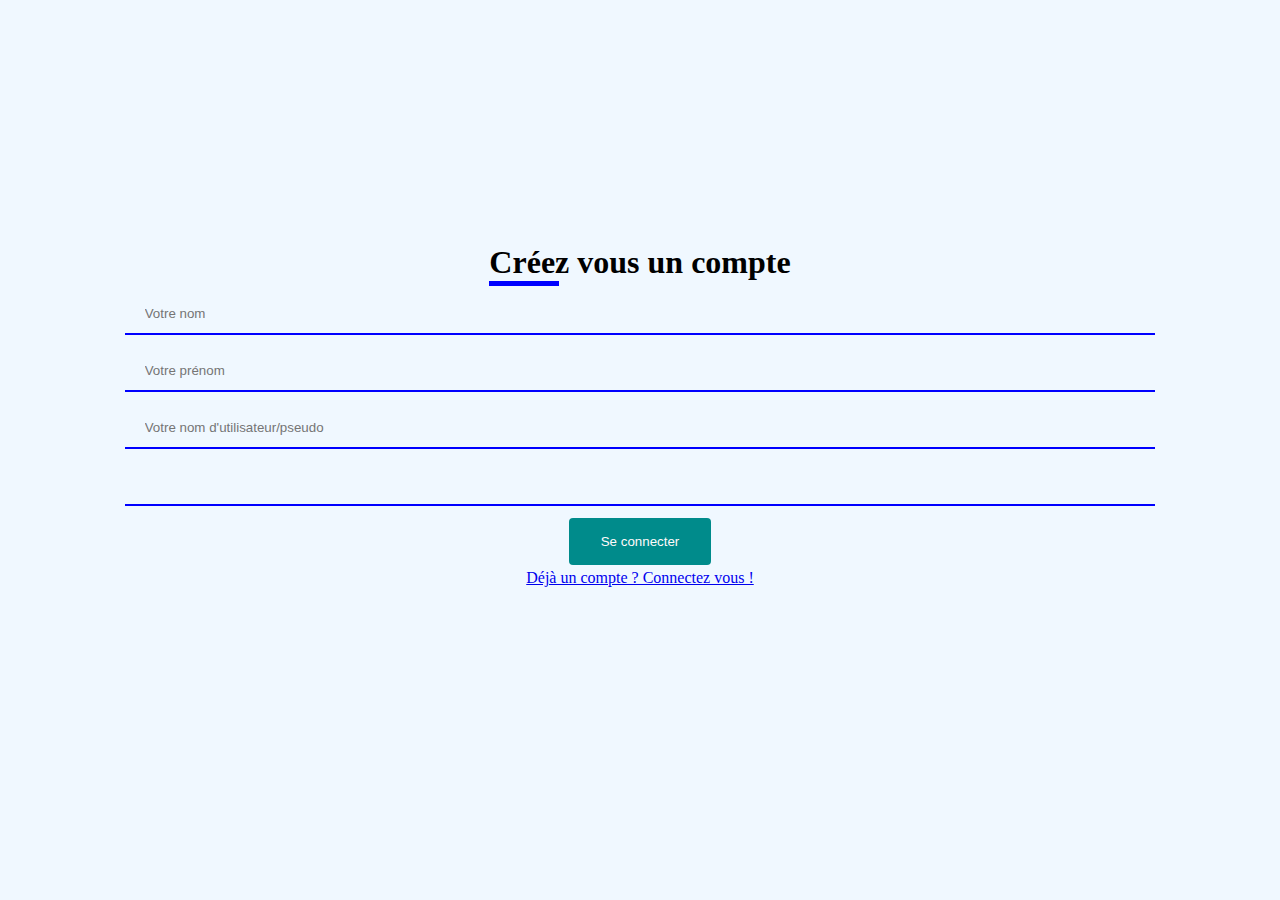
==== sign-up.html @ 207fa3af "Premiers code" ====
<!DOCTYPE html>
<html lang="fr">
<head>
    <meta charset="UTF-8">
    <meta http-equiv="X-UA-Compatible" content="IE=edge">
    <meta name="viewport" content="width=device-width, initial-scale=1.0">
    <link rel="stylesheet" href="styles.css">
    <title>Meine résale sociaux</title>
</head>
<body>
    <section class="section-center">
        <div class="title">
            <h1>Créez vous un compte</h1>
            <div class="underline"></div>
        </div>
        <form action="enregistrement.php" method="post">
            <input type="text" name="name" placeholder="Votre nom" required>
            <input type="text" name="firstname" placeholder="Votre prénom" required>
            <input type="text" name="pseudo" placeholder="Votre nom d'utilisateur/pseudo" required>
            <input type="email" name="email" placeholder=""Votre email>
            <input type="submit" value="Se connecter">
        </form>
        <a href="login.html">Déjà un compte ? Connectez vous !</a>
    </section>
</body>
</html>
---- styles.css ----
@import url('https://fonts.googleapis.com/css2?family=Noto+Sans:wght@100&display=swap');
body {
    margin: 0 auto;
    background-color: aliceblue;
    height: 100%;
}

div.separator {
    height: 50px;
}

header {
    display: flex;
    justify-content: space-between;
    align-items: center;
    vertical-align: center;
    background-color: blue;
    height: 50px;
    width: 100%;
    position: fixed;
}

/* Menu de navigation */

header nav {
    display: flex;
    justify-content: space-between;
    width: 25%;
}

header nav ul{
    display: flex;
    justify-content: space-between;
    width: 100%;
}

header ul li {
    list-style: none;
}

header nav ul li a {
    font-family: sans-serif;
    text-decoration: none;
    color: snow;
}

header nav ul li a:hover {
    text-decoration: underline;
    color: snow;
    font-weight: 600;
}

/* Bouton de connexion */

header form input[type=submit] {
    background-color: snow;
    border-radius: 5px;
    border-color: snow;
    height: 35px;
    color: blue;
    font-family: sans-serif;
    margin: -75%;
}

header form input[type=submit]:hover {
    border-width: 3px;
}

/* Premier section */

section.section-1 {
    margin-left: 2%;
    width: 50%;
}

div.title {
    display: flex;
    justify-content: flex-start;
    align-items: flex-start;
    flex-direction: column;
    font-family: cursive;
}

div.title h1 {
    margin-bottom: 0;
}

div.title div.underline {
    background-color: blue;
    height: 5px;
    width: 70px;
}

section p {
    font-family: 'Noto Sans', sans-serif;
}

/* Deuxieme section */

section.section-2 {
    margin-left: 50%;
    width: 50%;
}

/* pied de page */
footer {
    bottom: 0;
    display: flex;
    align-items: center;
    background-color: blue;
    width: 100%;
}

footer nav {
    width: 75%;
}

footer nav ul {
    width: 100%;
    display: flex;
    justify-content: space-between;
}


footer nav ul li {
    list-style: none;
}

footer nav ul li a {
    color: snow;
    font-family: sans-serif;
    text-decoration: none;
}

footer nav ul li a:hover {
    text-decoration: underline snow;
    color: snow;
    font-weight: 600;
}



footer p {
    font-family: sans-serif;
    font-size: x-small;
    color: snow;
    display: flex;
    justify-content: space-between;
}

.section-center {
    display: flex;
    height: 90vh;
    justify-content: center;
    align-items: center;
    text-align: center;
    flex-direction: column;
}

.section-center form input[type=email], .section-center form input[type=password], .section-center form input[type=text] {
    background-color: aliceblue;
    width: 100%;
    padding: 12px 20px;
    margin: 8px 0;
    box-sizing: border-box;
    border: none;
    border-bottom: 2px solid blue;
}

.section-center form input[type=email]:focus, .section-center form input[type=password]:focus, .section-center form input[type=text]:focus {
    border: 2px solid blue;
}

.section-center form textarea {
    width: 100%;
    height: 150px;
    padding: 12px 20px;
    box-sizing: border-box;
    border: 2px solid blue;
    border-radius: 4px;
    background-color: aliceblue;
    resize: none;
}

.section-center form input[type=submit] {
    background-color: darkcyan;
    border: none;
    border-radius: 4px;
    color: snow;
    padding: 16px 32px;
    text-decoration: none;
    margin: 4px 2px;
    cursor: pointer;
}
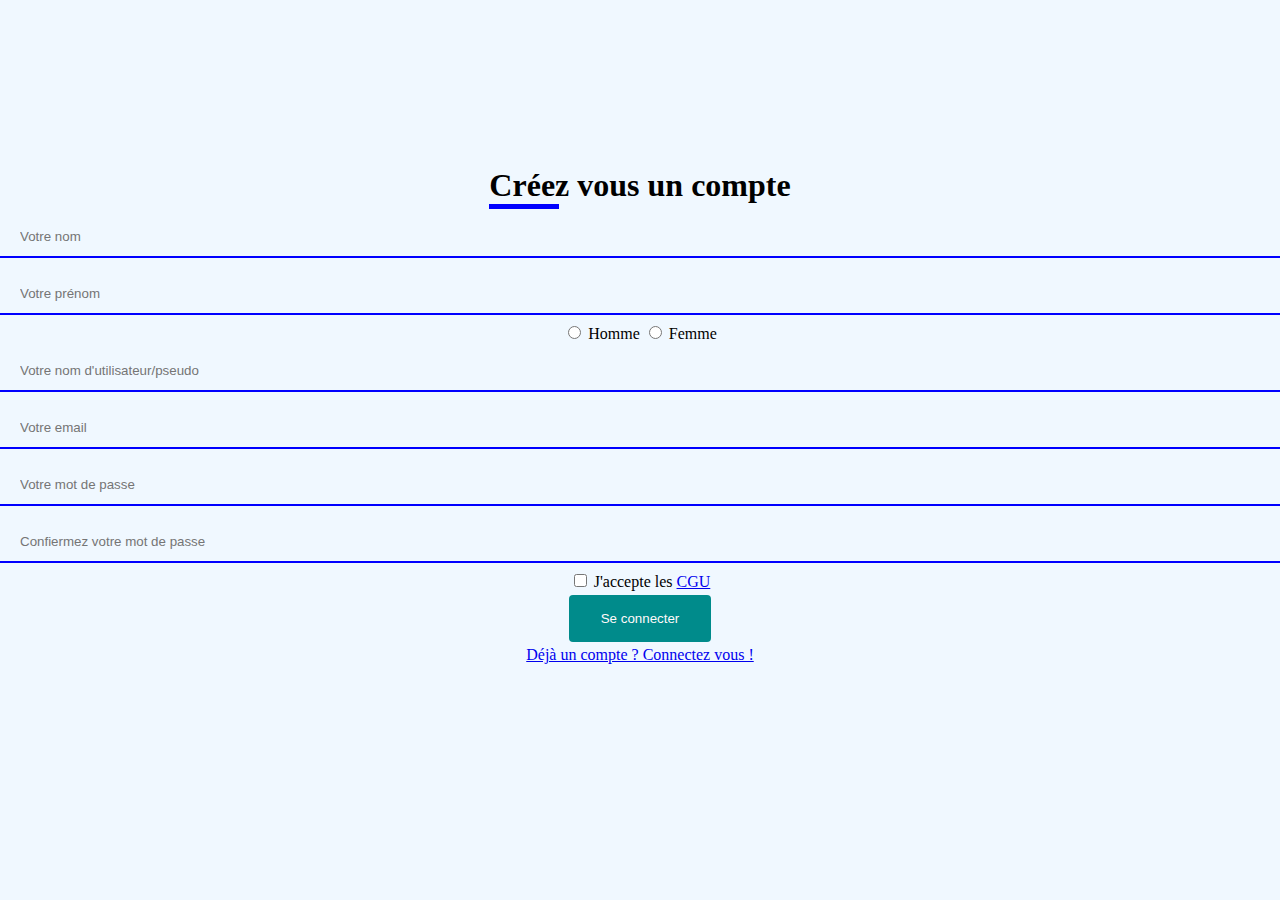
==== commit d77ef22b: "Finition page de connexion" ====
--- a/sign-up.html
+++ b/sign-up.html
@@ -16,8 +16,16 @@
         <form action="enregistrement.php" method="post">
             <input type="text" name="name" placeholder="Votre nom" required>
             <input type="text" name="firstname" placeholder="Votre prénom" required>
+            <input type="radio" id="h" name="sex" value="Homme">
+            <label for="h">Homme</label>
+            <input type="radio" name="sex" value="Femme">
+            <label for="f">Femme</label>
             <input type="text" name="pseudo" placeholder="Votre nom d'utilisateur/pseudo" required>
-            <input type="email" name="email" placeholder=""Votre email>
+            <input type="email" name="email" placeholder="Votre email" required>
+            <input type="password" name="pass" placeholder="Votre mot de passe" required>
+            <input type="password" name="cpass" placeholder="Confiermez votre mot de passe" required>
+            <input type="checkbox" name="cgu" id="cgu" required>
+            <label for="cgu">J'accepte les <a href="cgu.html">CGU</a></label><br>
             <input type="submit" value="Se connecter">
         </form>
         <a href="login.html">Déjà un compte ? Connectez vous !</a>
